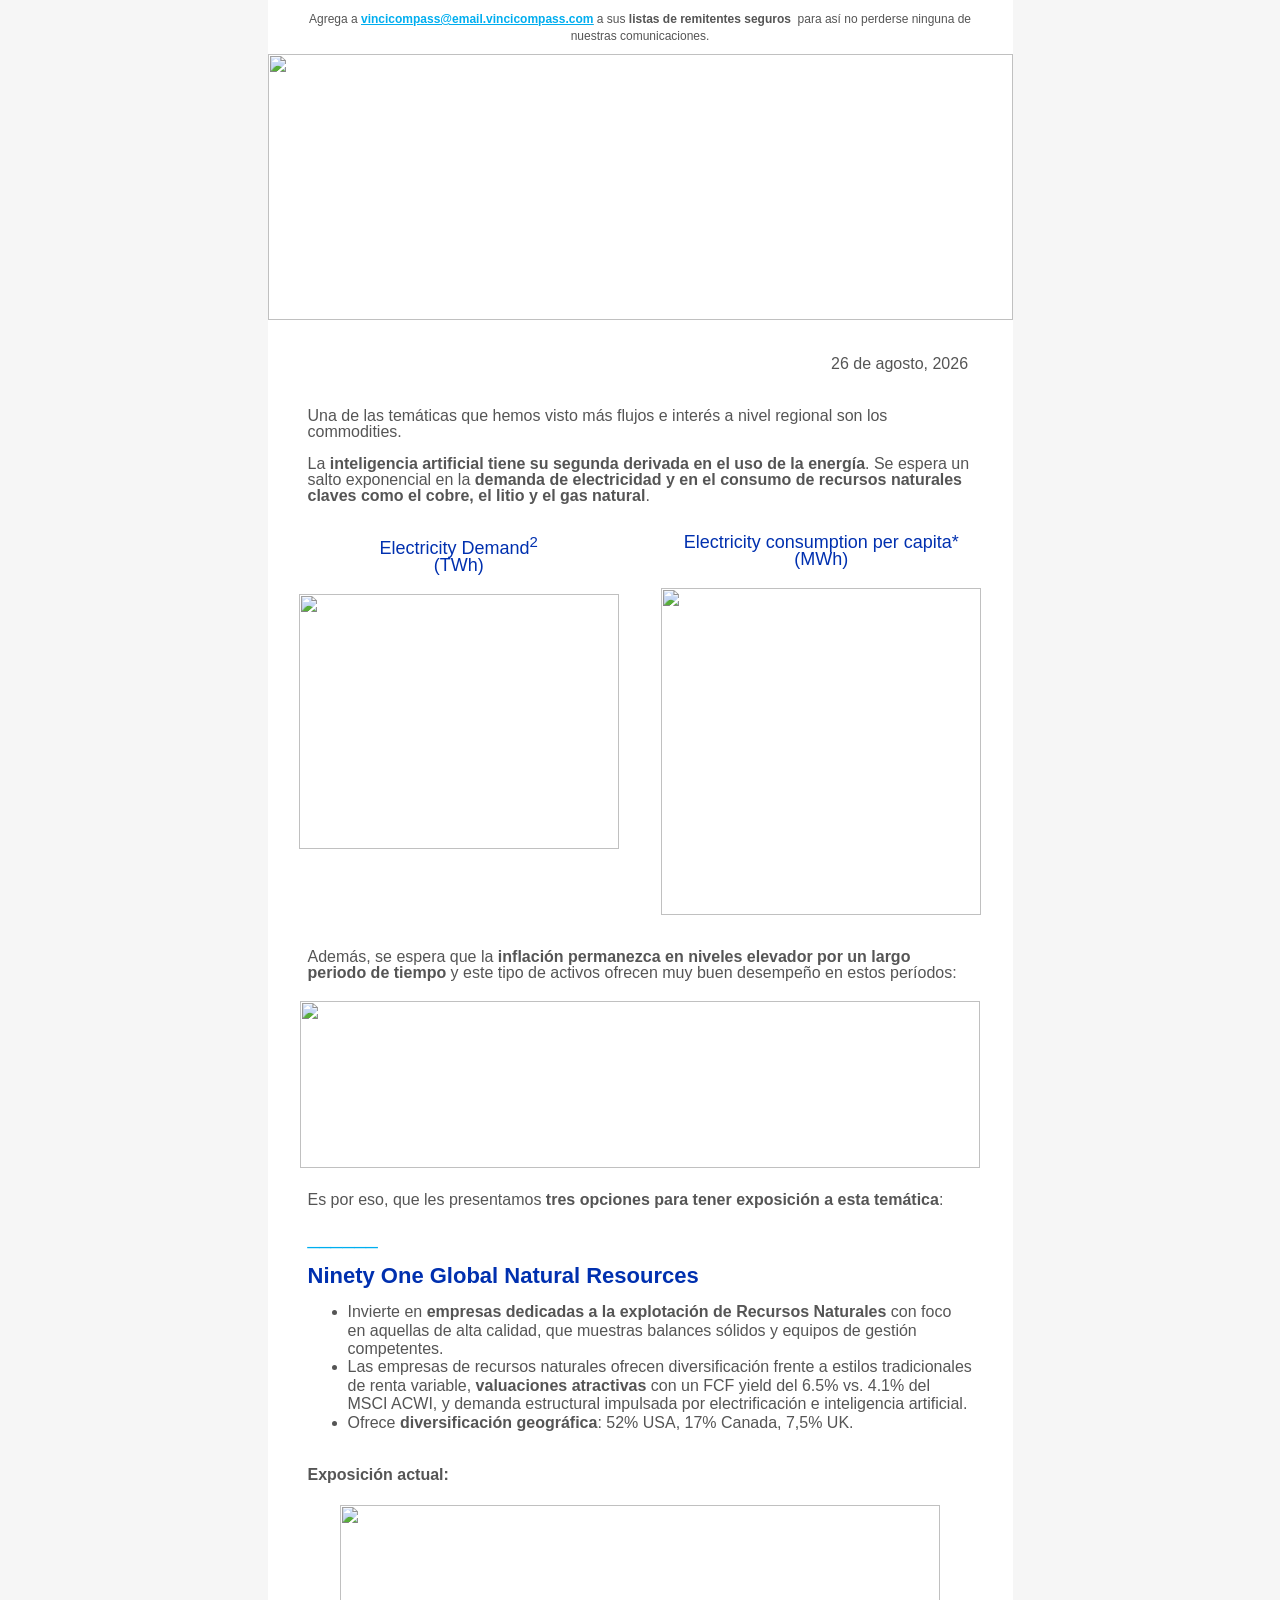
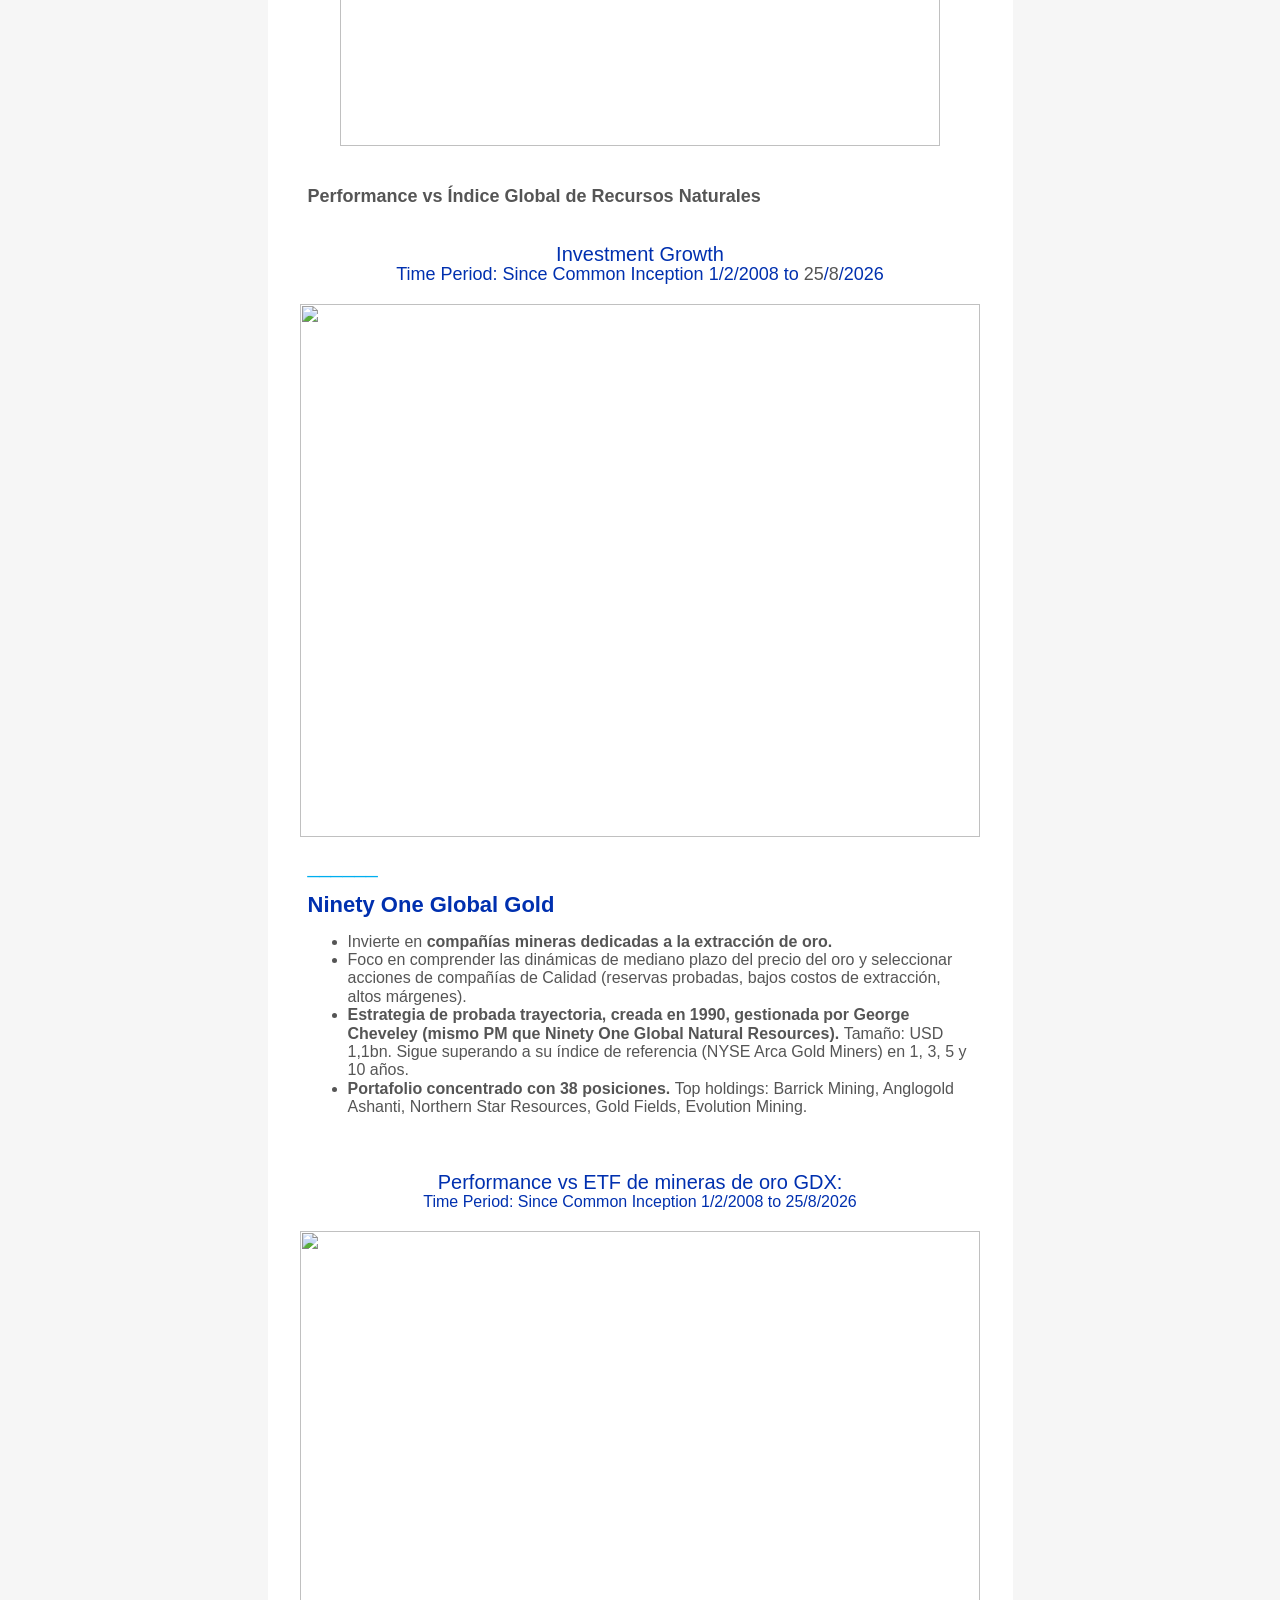
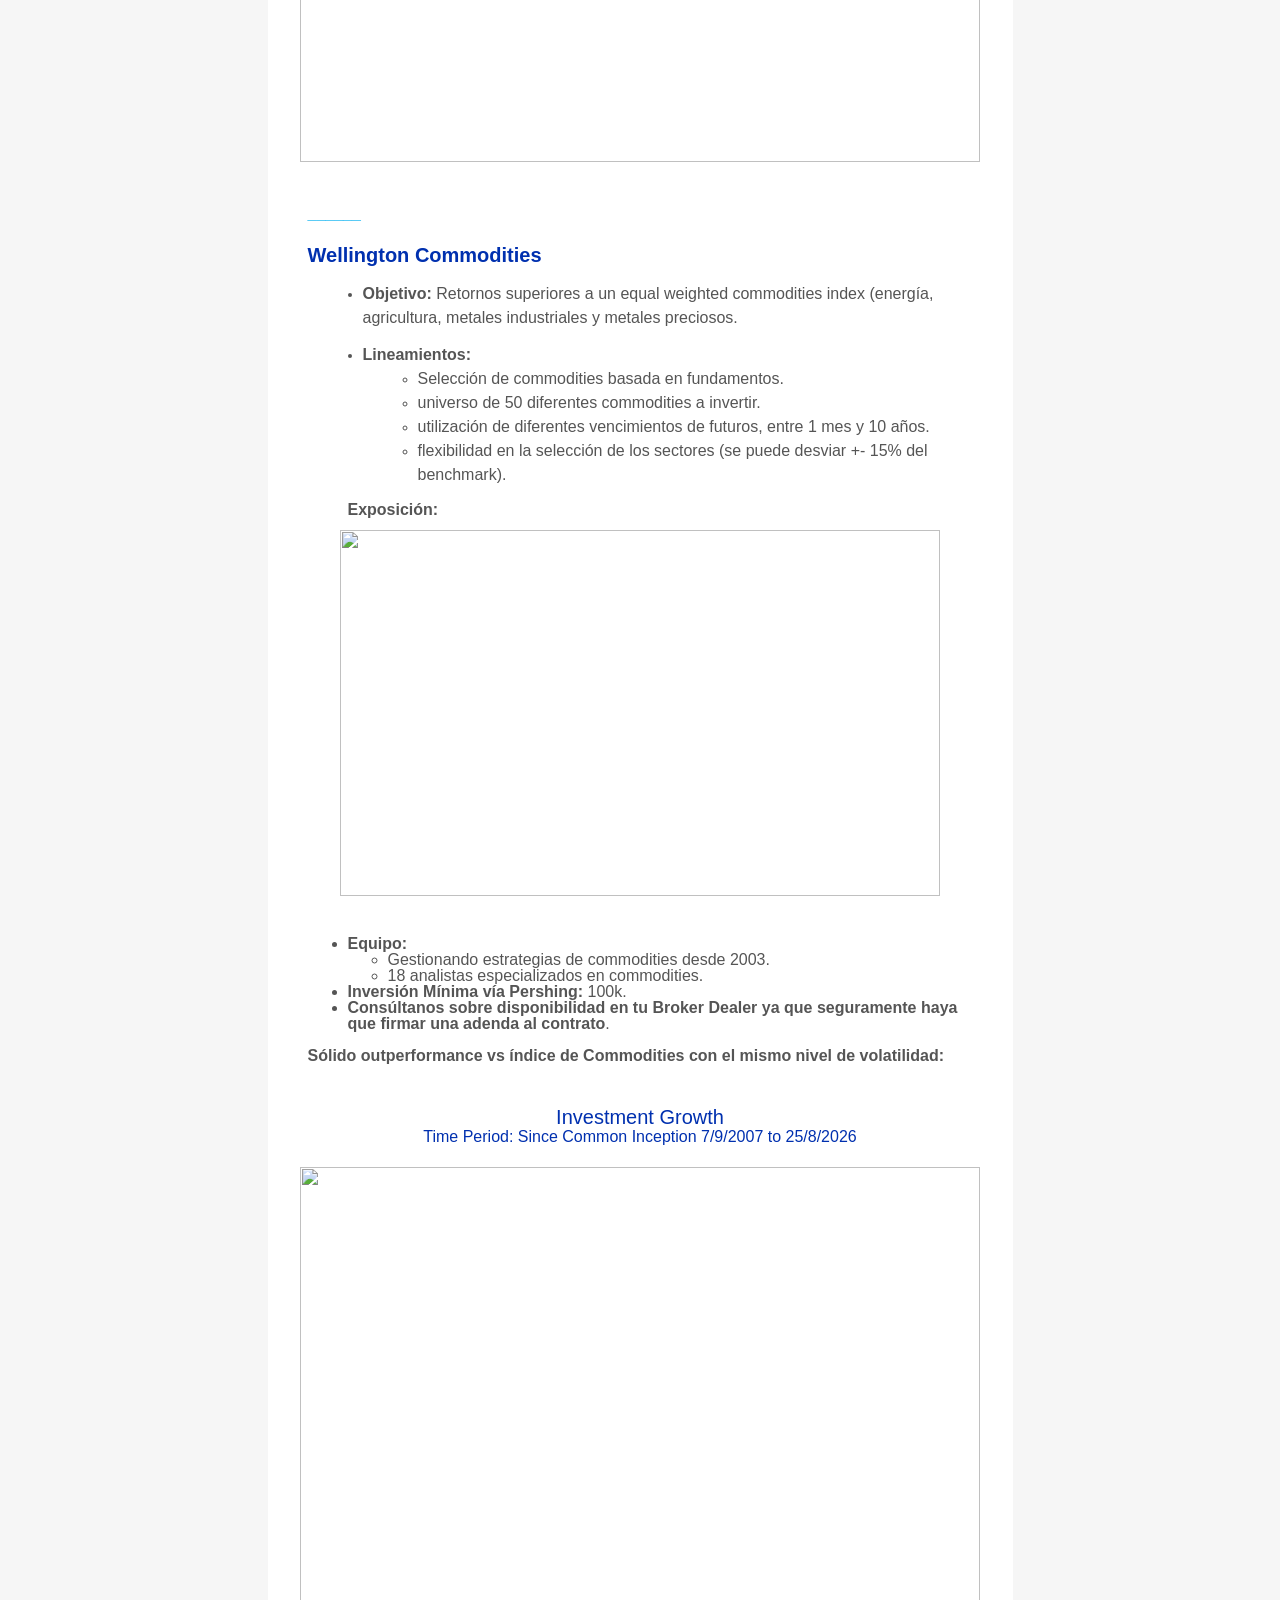
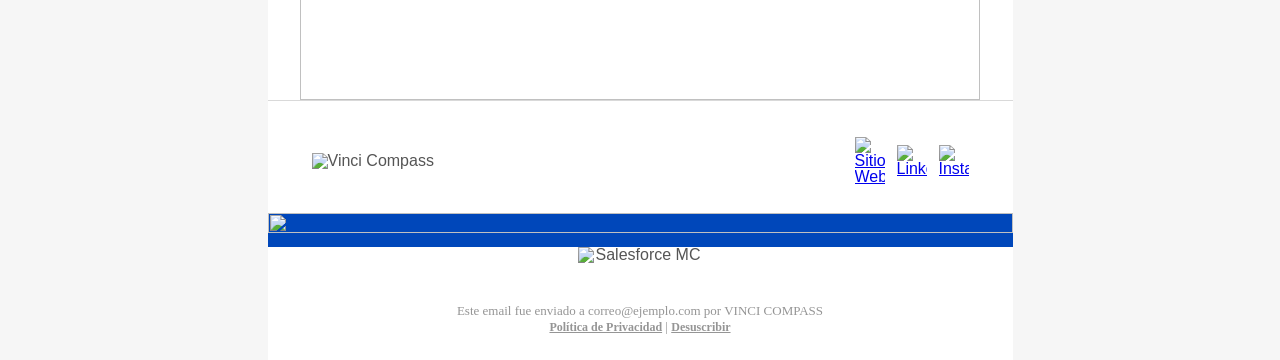
==== emails/exposicion-a-commodities.html @ d385e083 "Aplica el nuevo diseño de Laura (sitio completo con support.js, docs y emails)" ====
<!DOCTYPE html>
<html lang="es"><head> <meta name="viewport" content="width=device-width,initial-scale=1"> <meta http-equiv="Content-Type" content="text/html; charset=UTF-8"> <style>ReadMsgBody{width:100%}.ExternalClass{width:100%}.ExternalClass,.ExternalClass div,.ExternalClass font,.ExternalClass p,.ExternalClass span,.ExternalClass td{line-height:100%}body{-webkit-text-size-adjust:100%;-ms-text-size-adjust:100%;margin:0!important}p{margin:1em 0}table td{border-collapse:collapse}img{outline:0}a img{border:none}@-ms-viewport{width:device-width}@media only screen and (max-width:480px){
/* MOBILE GLOBAL STYLES - DO NOT CHANGE */
body, .tb_properties{font-family: Calibri, Candara, Segoe, "Segoe UI", Optima, Arial, sans-serif !important; font-size: 16px !important; color: #808080 !important; line-height: 1.5 !important; padding: 0px !important; }.buttonstyles{font-family: Arial, helvetica, sans-serif !important; font-size: 16px !important; color: #FFFFFF !important; padding: 10px !important; }h1{font-family: Arial !important; font-size: 22px !important; color: #202020 !important; line-height: 1 !important; }h2{font-family: Arial !important; font-size: 20px !important; color: #202020 !important; line-height: 1 !important; }h3{font-family: Arial !important; font-size: 18px !important; color: #202020 !important; line-height: 1 !important; }a:not(.buttonstyles){line-height: 1 !important; }.mobile-hidden{display: none
 !important; }.responsive-td {width: 100% !important; display: block !important; padding: 0 !important;}
/* END OF MOBILE GLOBAL STYLES - DO NOT CHANGE */
}</style> 
<style>@media only screen and (max-width:480px){.container{width:100%!important}.footer{width:auto!important;margin-left:0}.mobile-hidden{display:none!important}.logo{display:block!important;padding:0!important}img{max-width:100%!important;height:auto!important;max-height:auto!important}.header img{max-width:100%!important;height:auto!important;max-height:auto!important}.photo
 img{width:100%!important;max-width:100%!important;height:auto!important}.drop{display:block!important;width:100%!important;float:left;clear:both}.footerlogo{display:block!important;width:100%!important;padding-top:15px;float:left;clear:both}.nav4,.nav5,.nav6{display:none!important}.tableBlock{width:100%!important}.responsive-td{width:100%!important;display:block!important;padding:0!important}.fluid,.fluid-centered{width:100%!important;max-width:100%!important;height:auto!important;margin-left:auto!important;margin-right:auto!important}.fluid-centered{margin-left:auto!important;margin-right:auto!important}body{padding:0!important;font-size:16px!important;line-height:150%!important}h1{font-size:22px!important;line-height:normal!important}h2{font-size:20px!important;line-height:normal!import
ant}h3{font-size:18px!important;line-height:normal!important}.buttonstyles{font-family:arial,helvetica,sans-serif!important;font-size:16px!important;color:#fff!important;padding:10px!important}}@media only screen and (max-width:640px){.container{width:100%!important}.mobile-hidden{display:none!important}.logo{display:block!important;padding:0!important}.photo img{width:100%!important;height:auto!important}.nav5,.nav6{display:none!important}.fluid,.fluid-centered{width:100%!important;max-width:100%!important;height:auto!important;margin-left:auto!important;margin-right:auto!important}.fluid-centered{margin-left:auto!important;margin-right:auto!important}}</style> <!--[if mso]>       
<style type="text/css">           /* Begin Outlook Font Fix */               body, table, td {                  font-family : Calibri, Candara, Segoe, "Segoe UI", Optima, Arial, sans-serif;                  line-height : 100%;                  font-size : 16px;                  color : #555555;               }           /* End Outlook Font Fix */       </style>     <![endif]--> </head> <body bgcolor="#F6F6F6" text="#000000" style="-webkit-text-size-adjust:none;background-color : #F6F6F6; font-family : Calibri, Candara, Segoe, 'Segoe UI', Optima, Arial, sans-serif; line-height : 100%; font-size : 16px; color : #555555; padding : 0px; "><style type="text/css">
div.preheader 
{ display: none !important; } 
</style>
<div class="preheader" style="font-size: 1px; display: none !important;">Vinci Compass</div> <div style="font-size:0;line-height:0"></div> <table width="100%" border="0" cellpadding="0" cellspacing="0" align="center"> <tbody><tr> <td align="center" valign="top">  </td> </tr> <tr> <td align="center"> <table cellspacing="0" cellpadding="0" border="0" width="600" class="container" align="center"> <tbody><tr> <td> <table class="tb_properties border_style" style="background-color : #FFFFFF; border : 0px solid transparent;font-size : 16px; font-family : Calibri, Candara, Segoe, 'Segoe UI', Optima, Arial, sans-serif; line-height : 100%; color : #555555; " cellspacing="0" cellpadding="0" bgcolor="#FFFFFF" width="100%"> <tbody><tr> <td align="center" valign="top"> 
<table align="left" border="0" cellpadding="0" cellspacing="0" width="100%"> <tbody><tr> <td class="content_padding" style="padding : 0px; "> <table border="0" cellpadding="0" cellspacing="0" width="100%"> <tbody><tr> <td align="center" class="header" valign="top"> <table align="left" border="0" cellpadding="0" cellspacing="0" width="100%"> <tbody> <tr> <td align="left" valign="top"> <table cellspacing="0" cellpadding="0" style="width:100%"> <tbody> <tr> <td class="responsive-td" valign="top" style="width:100%"> <table cellpadding="0" cellspacing="0" width="100%" role="presentation" style="background-color: transparent; min-width: 100%; " class="stylingblock-content-wrapper"><tbody><tr><td style="padding: 10px 40px; " class="stylingblock-content-wrapper camarker-inner"><div style="text-align: center;">
	<span style="font-size:12px;"><span style="font-family:Calibri,Candara,Segoe,&quot;Segoe UI&quot;,Optima,Arial,sans-serif;"><span style="color:#555555;">Agrega a </span><u><strong><a alias="vincicompass@email.vincicompass.com" conversion="false" data-linkto="mailto:" href="mailto:contacto@ejemplo.com" style="color:#00aeef;text-decoration:underline;" title="vincicompass@email.vincicompass.com">vincicompass@email.vincicompass.com</a></strong></u><span style="color:#555555;"><strong>&nbsp;</strong>a&nbsp;sus <b>listas de remitentes seguros&nbsp;&nbsp;</b>para así&nbsp;no perderse ninguna de nuestras comunicaciones.</span></span></span></div></td></tr></tbody></table><table cellpadding="0" cellspacing="0" width="100%" role="presentation" style="min-width: 100%; " class="stylingblock-content-wrapper"><tbody><tr><td class="stylingblock-content-wrapper camarker-inner"><table width="100%" cellspacing="0" cellpadding="0" role="presentation"><tbody><tr>
<td align="center"><img data-assetid="391090" src="https://image.email.vincicompass.com/lib/fe941272716506797d/m/1/Banner+Investment+Strategy+-+VC+-+91+-+WELL-04.jpg" alt="" height="266" width="745" style="display: block; padding: 0px; text-align: center; height: 266px; width: 745px; border: 0px transparent;"></td></tr></tbody></table></td></tr></tbody></table><table cellpadding="0" cellspacing="0" width="100%" role="presentation" style="background-color: transparent; min-width: 100%; " class="stylingblock-content-wrapper"><tbody><tr><td style="padding: 20px 40px 0px; " class="stylingblock-content-wrapper camarker-inner"><p style="text-align: right;">
	26 de agosto, 2026&nbsp;</p></td></tr></tbody></table><table cellpadding="0" cellspacing="0" width="100%" role="presentation" style="background-color: transparent; min-width: 100%; " class="stylingblock-content-wrapper"><tbody><tr><td style="padding: 20px 40px; " class="stylingblock-content-wrapper camarker-inner"><div>
	Una de las temáticas que hemos visto más flujos e interés a nivel regional son los commodities.<br>
	<br>
	La <b>inteligencia artificial tiene su segunda derivada en el uso de la energía</b>. Se espera un salto exponencial en la<b> demanda de electricidad y en el consumo de recursos naturales claves como el cobre, el litio y el gas natural</b>.</div></td></tr></tbody></table><table cellpadding="0" cellspacing="0" width="100%" role="presentation" style="min-width: 100%; " class="stylingblock-content-wrapper"><tbody><tr><td style="padding: 10px; " class="stylingblock-content-wrapper camarker-inner"><table cellspacing="0" cellpadding="0" role="presentation" style="width: 100%;"><tbody><tr><td><table cellspacing="0" cellpadding="0" role="presentation" style="width: 100%;"><tbody><tr><td valign="top" class="responsive-td" style="width: 50%; padding-right: 0px;"><table cellpadding="0" cellspacing="0" width="100%" role="presentation" style="background-color: transparent; min-width: 100%; " class="stylingblock-content-wrapper"><tbody><tr>
<td style="padding: 0px 0px 20px; " class="stylingblock-content-wrapper camarker-inner"><div style="text-align: center;">
	<span style="color:#0030af;"><span style="font-size:18px;">Electricity Demand<sup>2</sup><br>
	(TWh)</span></span></div></td></tr></tbody></table><table cellpadding="0" cellspacing="0" width="100%" role="presentation" style="min-width: 100%; " class="stylingblock-content-wrapper"><tbody><tr><td class="stylingblock-content-wrapper camarker-inner"><table width="100%" cellspacing="0" cellpadding="0" role="presentation"><tbody><tr><td align="center"><img data-assetid="391120" src="https://image.email.vincicompass.com/lib/fe941272716506797d/m/1/nuevografico001.png" alt="" height="255" width="320" style="display: block; padding: 0px; text-align: center; border: 0px solid transparent; height: 255px; width: 320px;"></td></tr></tbody></table></td></tr></tbody></table></td><td valign="top" class="responsive-td" style="width: 50%; padding-left: 0px;"><table cellpadding="0" cellspacing="0" width="100%" role="presentation" style="background-color: transparent; min-width: 100%; " class="stylingblock-content-wrapper"><tbody><tr><td style="padding: 0px 0px 20px; " class="stylingblock-content-wrapper camarker-inner">
<div style="text-align: center;">
	<span style="color:#0030af;"><span style="font-size:18px;">Electricity consumption per capita*<br>
	(MWh)</span></span></div></td></tr></tbody></table><table cellpadding="0" cellspacing="0" width="100%" role="presentation" style="min-width: 100%; " class="stylingblock-content-wrapper"><tbody><tr><td class="stylingblock-content-wrapper camarker-inner"><table width="100%" cellspacing="0" cellpadding="0" role="presentation"><tbody><tr><td align="center"><img data-assetid="391121" src="https://image.email.vincicompass.com/lib/fe941272716506797d/m/1/nuevografico002.png" alt="" height="327" width="320" style="display: block; padding: 0px; text-align: center; border: 0px solid transparent; height: 327px; width: 320px;"></td></tr></tbody></table></td></tr></tbody></table></td></tr></tbody></table></td></tr></tbody></table></td></tr></tbody></table><table cellpadding="0" cellspacing="0" width="100%" role="presentation" style="background-color: transparent; min-width: 100%; " class="stylingblock-content-wrapper"><tbody><tr><td style="padding: 24px 40px 20px; " class="stylingblock-content-wrapper camarker-inner"><div>
	<span style="font-family:Calibri,Candara,Segoe,&quot;Segoe UI&quot;,Optima,Arial,sans-serif;"><span style="font-size:16px;">Además, se espera que la&nbsp;<b>inflación permanezca en niveles elevador por un largo periodo de tiempo</b>&nbsp;y este tipo de activos ofrecen muy buen desempeño en estos períodos:</span></span></div></td></tr></tbody></table><table cellpadding="0" cellspacing="0" width="100%" role="presentation" style="min-width: 100%; " class="stylingblock-content-wrapper"><tbody><tr><td class="stylingblock-content-wrapper camarker-inner"><table width="100%" cellspacing="0" cellpadding="0" role="presentation"><tbody><tr><td align="center"><img data-assetid="391122" src="https://image.email.vincicompass.com/lib/fe941272716506797d/m/1/grafico007.png" alt="" height="167" width="680" style="display: block; padding: 0px; text-align: center; border: 0px solid transparent; height: 167px; width: 680px;"></td></tr></tbody></table></td></tr></tbody></table>
<table cellpadding="0" cellspacing="0" width="100%" role="presentation" style="background-color: transparent; min-width: 100%; " class="stylingblock-content-wrapper"><tbody><tr><td style="padding: 24px 40px 0px; " class="stylingblock-content-wrapper camarker-inner"><div>
	Es por eso, que les presentamos<b> tres opciones para tener exposición a esta temática</b>:</div></td></tr></tbody></table><table cellpadding="0" cellspacing="0" width="100%" role="presentation" style="background-color: transparent; min-width: 100%; " class="stylingblock-content-wrapper"><tbody><tr><td style="padding: 20px 40px; " class="stylingblock-content-wrapper camarker-inner"><div style="line-height: 115%;">
	<span style="color:#00aeef;"><span style="font-size:21px;"><span style="font-family:Calibri,Candara,Segoe,&quot;Segoe UI&quot;,Optima,Arial,sans-serif;">______</span></span></span><br>
	<br>
	<b><span style="font-size:22px;"><span style="color:#0030af;"><span style="font-family:Calibri,Candara,Segoe,&quot;Segoe UI&quot;,Optima,Arial,sans-serif;">Ninety One Global Natural Resources</span>&nbsp;</span></span></b></div><ul>
	<li style="line-height: 115%;">
		Invierte en <b>empresas dedicadas a la explotación de Recursos Naturales</b> con foco en aquellas de alta calidad, que muestras balances sólidos y equipos de gestión competentes.</li><li style="line-height: 115%;">
		Las empresas de recursos naturales ofrecen diversificación frente a estilos tradicionales de renta variable, <b>valuaciones atractivas</b> con un FCF yield del 6.5% vs. 4.1% del MSCI ACWI, y demanda estructural impulsada por electrificación e inteligencia artificial.</li><li style="line-height: 115%;">
		Ofrece <b>diversificación geográfica</b>: 52% USA, 17% Canada, 7,5% UK.</li></ul><div style="line-height: 115%;">
	<br>
	<b>Exposición actual:</b></div></td></tr></tbody></table><table cellpadding="0" cellspacing="0" width="100%" role="presentation" style="background-color: transparent; min-width: 100%; " class="stylingblock-content-wrapper"><tbody><tr><td style="padding: 0px 0px 10px; " class="stylingblock-content-wrapper camarker-inner"><table width="100%" cellspacing="0" cellpadding="0" role="presentation"><tbody><tr><td align="center"><img data-assetid="391123" src="https://image.email.vincicompass.com/lib/fe941272716506797d/m/1/graficonuevo003.png" alt="" height="241" width="600" style="display: block; padding: 0px; text-align: center; height: 241px; width: 600px; border: 0px transparent;"></td></tr></tbody></table></td></tr></tbody></table><table cellpadding="0" cellspacing="0" width="100%" role="presentation" style="background-color: transparent; min-width: 100%; " class="stylingblock-content-wrapper"><tbody><tr><td style="padding: 32px 40px 20px; " class="stylingblock-content-wrapper camarker-inner">
<span style="font-size:18px;"><b>Performance vs Índice Global de Recursos Naturales</b></span></td></tr></tbody></table><table cellpadding="0" cellspacing="0" width="100%" role="presentation" style="background-color: transparent; min-width: 100%; " class="stylingblock-content-wrapper"><tbody><tr><td style="padding: 20px 40px; " class="stylingblock-content-wrapper camarker-inner"><div style="line-height: 115%; text-align: center;">
	<span style="font-size:20px;"><span style="color:#0030af;"><span style="font-family:Calibri,Candara,Segoe,&quot;Segoe UI&quot;,Optima,Arial,sans-serif;">Investment Growth</span></span></span><br>
	<span style="font-size:18px;"><span style="color:#0030af;"><span style="font-family:Calibri,Candara,Segoe,&quot;Segoe UI&quot;,Optima,Arial,sans-serif;">Time Period: Since Common Inception 1/2/2008 to </span></span><span style="font-family:Calibri,Candara,Segoe,&quot;Segoe UI&quot;,Optima,Arial,sans-serif;">25</span><span style="color:#0030af;"><span style="font-family:Calibri,Candara,Segoe,&quot;Segoe UI&quot;,Optima,Arial,sans-serif;">/</span></span><span style="font-family:Calibri,Candara,Segoe,&quot;Segoe UI&quot;,Optima,Arial,sans-serif;">8</span><span style="color:#0030af;"><span style="font-family:Calibri,Candara,Segoe,&quot;Segoe UI&quot;,Optima,Arial,sans-serif;">/2026</span></span></span></div></td></tr></tbody></table><table cellpadding="0" cellspacing="0" width="100%" role="presentation" style="min-width: 100%; " class="stylingblock-content-wrapper"><tbody><tr><td class="stylingblock-content-wrapper camarker-inner">
<table width="100%" cellspacing="0" cellpadding="0" role="presentation"><tbody><tr><td align="center"><img data-assetid="391074" src="https://image.email.vincicompass.com/lib/fe941272716506797d/m/1/grafico002.png" alt="" height="533" width="680" style="display: block; padding: 0px; text-align: center; height: 533px; width: 680px; border: 0px transparent;"></td></tr></tbody></table></td></tr></tbody></table><table cellpadding="0" cellspacing="0" width="100%" role="presentation" style="background-color: transparent; min-width: 100%; " class="stylingblock-content-wrapper"><tbody><tr><td style="padding: 20px 40px; " class="stylingblock-content-wrapper camarker-inner"><div style="line-height: 115%;">
	<span style="color:#00aeef;"><span style="font-size:21px;"><span style="font-family:Calibri,Candara,Segoe,&quot;Segoe UI&quot;,Optima,Arial,sans-serif;">______</span></span></span><br>
	<br>
	<b><span style="font-size:22px;"><span style="color:#0030af;"><span style="font-family:Calibri,Candara,Segoe,&quot;Segoe UI&quot;,Optima,Arial,sans-serif;">Ninety One Global Gold</span></span></span></b></div><ul>
	<li style="line-height: 115%;">
		Invierte en <b>compañías mineras dedicadas a la extracción de oro.</b></li><li style="line-height: 115%;">
		Foco en comprender las dinámicas de mediano plazo del precio del oro y seleccionar acciones de compañías de Calidad (reservas probadas, bajos costos de extracción, altos márgenes).</li><li style="line-height: 115%;">
		<b>Estrategia de probada trayectoria, creada en 1990, gestionada por George Cheveley (mismo PM que Ninety One Global Natural Resources). </b>Tamaño: USD 1,1bn. Sigue superando a su índice de referencia (NYSE Arca Gold Miners) en 1, 3, 5 y 10 años.</li><li style="line-height: 115%;">
		<b>Portafolio concentrado con 38 posiciones. </b>Top holdings: Barrick Mining, Anglogold Ashanti, Northern Star Resources, Gold Fields, Evolution Mining.</li></ul></td></tr></tbody></table><table cellpadding="0" cellspacing="0" width="100%" role="presentation" style="background-color: transparent; min-width: 100%; " class="stylingblock-content-wrapper"><tbody><tr><td style="padding: 20px 40px; " class="stylingblock-content-wrapper camarker-inner"><div style="line-height: 115%; text-align: center;">
	<span style="font-size:20px;"><span style="color:#0030af;"><span style="font-family:Calibri,Candara,Segoe,&quot;Segoe UI&quot;,Optima,Arial,sans-serif;">Performance vs ETF de mineras de oro GDX:</span></span></span><br>
	<span style="font-size:16px;"><span style="color:#0030af;"><span style="font-family:Calibri,Candara,Segoe,&quot;Segoe UI&quot;,Optima,Arial,sans-serif;">Time Period: Since Common Inception 1/2/2008 to </span></span><span style="color:#0030af;"><span style="font-family:Calibri,Candara,Segoe,&quot;Segoe UI&quot;,Optima,Arial,sans-serif;">25/8/2026</span></span></span></div></td></tr></tbody></table><table cellpadding="0" cellspacing="0" width="100%" role="presentation" style="min-width: 100%; " class="stylingblock-content-wrapper"><tbody><tr><td class="stylingblock-content-wrapper camarker-inner"><table width="100%" cellspacing="0" cellpadding="0" role="presentation"><tbody><tr><td align="center"><img data-assetid="391076" src="https://image.email.vincicompass.com/lib/fe941272716506797d/m/1/grafico004.png" alt="" height="531" width="680" style="display: block; padding: 0px; text-align: center; height: 531px; width: 680px; border: 0px transparent;"></td></tr></tbody></table></td></tr></tbody></table>
<table cellpadding="0" cellspacing="0" width="100%" role="presentation" style="background-color: transparent; min-width: 100%; " class="stylingblock-content-wrapper"><tbody><tr><td style="padding: 40px 40px 10px; " class="stylingblock-content-wrapper camarker-inner"><div>
	<span style="font-size:small"><span style="color:#222222"><span style="font-family:Arial, Helvetica, sans-serif"><span style="font-style:normal"><span style="font-variant-ligatures:normal"><span style="font-weight:400"><span style="white-space:normal"><span style="background-color:#ffffff"><span style="text-decoration-thickness:initial"><span style="text-decoration-style:initial"><span style="text-decoration-color:initial"><span style="line-height:19.5px"><b><span style="font-size:12pt"><span style="line-height:24px"><span style="font-family:Arial, sans-serif"><span style="color:#00aeef">______</span></span></span></span></b></span></span></span></span></span></span></span></span></span></span></span><br>
	<br>
	<span style="color:#0030af;"><span style="font-family:Arial, Helvetica, sans-serif"><span style="font-style:normal"><span style="font-variant-ligatures:normal"><span style="font-weight:400"><span style="white-space:normal"><span style="background-color:#ffffff"><span style="text-decoration-thickness:initial"><span style="text-decoration-style:initial"><span style="text-decoration-color:initial"><span style="line-height:19.5px"><b><span style="font-size:12pt"><span style="line-height:24px"><span style="font-family:Arial, sans-serif"><span style="font-size:20px;">Wellington Commodities&nbsp;</span></span></span></span></b><span style="font-size:20px;"><span style="line-height:24px"><span style="font-family:Arial, sans-serif">&nbsp;</span></span></span></span></span></span></span></span>
</span></span></span></span></span></span></span></div><ul style="color:#222222; font-family:Arial, Helvetica, sans-serif; font-size:small; font-style:normal; font-variant-ligatures:normal; font-weight:400; text-align:start; white-space:normal; background-color:#ffffff; text-decoration-thickness:initial; text-decoration-style:initial; text-decoration-color:initial" type="disc">
	<li style="color: rgb(85, 85, 85); line-height: 19.5px; margin-left: 15px;">
		<span style="font-size:16px;"><span style="font-family:Calibri,Candara,Segoe,&quot;Segoe UI&quot;,Optima,Arial,sans-serif;"><b><span style="line-height:24px">Objetivo:&nbsp;</span></b><span style="line-height:24px">Retornos superiores a un equal weighted commodities index (energía, agricultura, metales industriales </span></span><span style="font-family:Calibri,Candara,Segoe,&quot;Segoe UI&quot;,Optima,Arial,sans-serif;"><span style="line-height:24px">y metales preciosos.</span></span></span></li></ul><div style="color: rgb(85, 85, 85); line-height: 19.5px; margin-left: 15px;">
</div><ul style="color:#222222; font-family:Arial, Helvetica, sans-serif; font-size:small; font-style:normal; font-variant-ligatures:normal; font-weight:400; text-align:start; white-space:normal; background-color:#ffffff; text-decoration-thickness:initial; text-decoration-style:initial; text-decoration-color:initial" type="disc">
	<li style="color: rgb(85, 85, 85); line-height: 19.5px; margin-left: 15px;">
		<span style="font-size:16px;"><span style="font-family:Calibri,Candara,Segoe,&quot;Segoe UI&quot;,Optima,Arial,sans-serif;"><b><span style="line-height:24px">Lineamientos:</span></b></span></span><ul type="circle">
			<li style="color: rgb(85, 85, 85); line-height: 19.5px; margin-left: 15px;">
				<span style="font-size:16px;"><span style="font-family:Calibri,Candara,Segoe,&quot;Segoe UI&quot;,Optima,Arial,sans-serif;"><span style="line-height:24px">Selección de commodities basada en fundamentos.</span></span></span></li><li style="color: rgb(85, 85, 85); line-height: 19.5px; margin-left: 15px;">
				<span style="font-size:16px;"><span style="font-family:Calibri,Candara,Segoe,&quot;Segoe UI&quot;,Optima,Arial,sans-serif;"><span style="line-height:24px">universo de 50 diferentes commodities a invertir.</span></span></span></li><li style="color: rgb(85, 85, 85); line-height: 19.5px; margin-left: 15px;">
				<span style="font-size:16px;"><span style="font-family:Calibri,Candara,Segoe,&quot;Segoe UI&quot;,Optima,Arial,sans-serif;"><span style="line-height:24px">utilización de diferentes vencimientos de futuros, entre 1 mes y 10 años.</span></span></span></li><li style="color: rgb(85, 85, 85); line-height: 19.5px; margin-left: 15px;">
				<span style="font-size:16px;"><span style="font-family:Calibri,Candara,Segoe,&quot;Segoe UI&quot;,Optima,Arial,sans-serif;"><span style="line-height:24px">flexibilidad en la selección de los sectores (se puede desviar +- 15% del benchmark).</span></span></span></li></ul></li></ul><div style="color: rgb(85, 85, 85); line-height: 19.5px; margin-left: 40px;">
	<span style="font-size:16px;"><b>Exposición:</b></span></div></td></tr></tbody></table><table cellpadding="0" cellspacing="0" width="100%" role="presentation" style="min-width: 100%; " class="stylingblock-content-wrapper"><tbody><tr><td class="stylingblock-content-wrapper camarker-inner"><table width="100%" cellspacing="0" cellpadding="0" role="presentation"><tbody><tr><td align="center"><img data-assetid="391125" src="https://image.email.vincicompass.com/lib/fe941272716506797d/m/1/nuevografico008.png" alt="" height="366" width="600" style="display: block; padding: 0px; text-align: center; height: 366px; width: 600px; border: 0px transparent;"></td></tr></tbody></table></td></tr></tbody></table><table cellpadding="0" cellspacing="0" width="100%" role="presentation" style="background-color: transparent; min-width: 100%; " class="stylingblock-content-wrapper"><tbody><tr><td style="padding: 24px 40px; " class="stylingblock-content-wrapper camarker-inner"><ul>
	<li>
		<span style="font-size:16px;"><b>Equipo:</b></span><ul>
			<li>
				Gestionando estrategias de commodities desde 2003.</li><li>
				<span style="font-size:16px;">18 analistas especializados en commodities.</span></li></ul></li><li>
		<span style="font-size:16px;"><b>Inversión Mínima vía Pershing:</b> 100k.</span></li><li>
		<span style="font-size:16px;"><b>Consúltanos sobre disponibilidad en tu Broker Dealer ya que seguramente haya que firmar una adenda al contrato</b>.</span></li></ul><div>
	<span style="font-size:16px;"><b>Sólido outperformance vs índice de Commodities con el mismo nivel de volatilidad:</b></span></div></td></tr></tbody></table><table cellpadding="0" cellspacing="0" width="100%" role="presentation" style="background-color: transparent; min-width: 100%; " class="stylingblock-content-wrapper"><tbody><tr><td style="padding: 20px 40px; " class="stylingblock-content-wrapper camarker-inner"><div style="line-height: 115%; text-align: center;">
	<span style="font-size:20px;"><span style="color:#0030af;"><span style="font-family:Calibri,Candara,Segoe,&quot;Segoe UI&quot;,Optima,Arial,sans-serif;">Investment Growth</span></span></span><br>
	<span style="font-size:16px;"><span style="color:#0030af;"><span style="font-family:Calibri,Candara,Segoe,&quot;Segoe UI&quot;,Optima,Arial,sans-serif;">Time Period: Since Common Inception 7/9/2007 to 25/8/2026</span></span></span></div></td></tr></tbody></table><table cellpadding="0" cellspacing="0" width="100%" role="presentation" style="min-width: 100%; " class="stylingblock-content-wrapper"><tbody><tr><td class="stylingblock-content-wrapper camarker-inner"><table width="100%" cellspacing="0" cellpadding="0" role="presentation"><tbody><tr><td align="center"><img data-assetid="391079" src="https://image.email.vincicompass.com/lib/fe941272716506797d/m/1/grafico003.png" alt="" height="533" width="680" style="display: block; padding: 0px; text-align: center; height: 533px; width: 680px; border: 0px;"></td></tr></tbody></table></td></tr></tbody></table>
<style type="text/css">
body, table, td, a {
  -webkit-text-size-adjust:100%;
  -ms-text-size-adjust:100%;
}
table, td {
  mso-table-lspace:0pt;
  mso-table-rspace:0pt;
}
img {
  -ms-interpolation-mode:bicubic;
  border:0;
  outline:none;
  text-decoration:none;
}
@media only screen and (max-width:599px) {
  .mobile-disclaimer {
    font-size:12px !important;
    line-height:23px !important;
  }
}
</style>
<table width="100%" border="0" cellspacing="0" cellpadding="0" role="presentation" bgcolor="#FFFFFF" style="background-color:#FFFFFF;">
  <tbody><tr>
    <td align="center" bgcolor="#FFFFFF" style="background-color:#FFFFFF;">
      <!--[if mso]>       <table align="center" role="presentation" width="745" style="width:745px;">       <tr>       <td>       <![endif]-->
      <table class="footer-wrapper" width="100%" border="0" cellspacing="0" cellpadding="0" role="presentation" bgcolor="#FFFFFF" align="center" style="width:100%; max-width:745px; background-color:#FFFFFF; margin:0 auto;">
        <tbody><tr>
          <td class="full-width-line" width="100%" height="1" bgcolor="#D9D9D9" style="width:100%; height:1px; line-height:1px; font-size:0; background-color:#D9D9D9;">
            &nbsp;
          </td>
        </tr>
        <tr>
          <td class="mobile-padding" bgcolor="#FFFFFF" style="padding:36px 44px 28px 44px; background-color:#FFFFFF;">
            <table width="100%" border="0" cellspacing="0" cellpadding="0" role="presentation">
              <tbody><tr>
                <td class="footer-logo-cell" width="50%" align="left" valign="middle" style="width:50%;">
                  <img class="footer-logo" src="https://image.email.vincicompass.com/lib/fe941272716506797d/m/1/2024+LOGOTIPO+VINCI+COMPASS+-+PRINCIPAL.png" alt="Vinci Compass" width="136" style="display:block; width:100%; max-width:136px; height:auto; border:0;">
                </td>
                <td class="footer-social-cell" width="50%" align="right" valign="middle" style="width:50%;">
                  <table class="footer-icons" border="0" cellspacing="0" cellpadding="0" role="presentation" align="right">
                    <tbody><tr>
                      <td width="30" style="width:30px;">
                        <a href="#" target="_blank">
                          <img src="https://image.email.vincicompass.com/lib/fe941272716506797d/m/1/ICONOS+VINCI+COMPASS-03.png" alt="Sitio Web" width="30" style="display:block; width:30px; max-width:30px; height:auto; border:0;">
                        </a>
                      </td>
                      <td width="12" style="width:12px; min-width:12px; font-size:0; line-height:0;">&nbsp;</td>
                      <td width="30" style="width:30px;">
                        <a href="#" target="_blank">
                          <img src="https://image.email.vincicompass.com/lib/fe941272716506797d/m/1/ICONOS+VINCI+COMPASS-04.png" alt="LinkedIn" width="30" style="display:block; width:30px; max-width:30px; height:auto; border:0;">
                        </a>
                      </td>
                      <td width="12" style="width:12px; min-width:12px; font-size:0; line-height:0;">&nbsp;</td>
                      <td width="30" style="width:30px;">
                        <a href="#" target="_blank">
                          <img src="https://image.email.vincicompass.com/lib/fe941272716506797d/m/1/ICONOS+VINCI+COMPASS-05.png" alt="Instagram" width="30" style="display:block; width:30px; max-width:30px; height:auto; border:0;">
                        </a>
                      </td>
                    </tr>
                  </tbody></table>
                </td>
              </tr>
            </tbody></table>
          </td>
        </tr>
        
        <tr>
          <td align="center" bgcolor="#0047BA" style="padding:0; margin:0; font-size:0; line-height:0; background-color:#0047BA;">
            <table class="blue-strip-table" width="100%" border="0" cellspacing="0" cellpadding="0" role="presentation" bgcolor="#0047BA" style="width:100%; max-width:745px; background-color:#0047BA; margin:0 auto;">
              <tbody><tr>
                <td width="100%" align="center" valign="top" bgcolor="#0047BA" style="width:100%; background-color:#0047BA; padding:0; margin:0; font-size:0; line-height:0;">
                  <img class="blue-strip-img" src="https://image.email.vincicompass.com/lib/fe941272716506797d/m/1/745x34.png" alt="" width="745" height="34" style="display:block; width:100%; max-width:745px; height:auto; border:0; padding:0; margin:0; outline:none; text-decoration:none;">
                </td>
              </tr>
            </tbody></table>
          </td>
        </tr>
      </tbody></table>
      <!--[if mso]>       </td>       </tr>       </table>       <![endif]-->
    </td>
  </tr>
</tbody></table><table cellpadding="0" cellspacing="0" width="100%" role="presentation" style="min-width: 100%; " class="stylingblock-content-wrapper"><tbody><tr><td class="stylingblock-content-wrapper camarker-inner">
<table width="100%" cellspacing="0" cellpadding="0" border="0" style="background:#fff;">
    <!-- SALESFORCE MARKETING CLOUD IMAGE -->
    <tbody><tr>
        <td bgcolor="#FFFFFF">
        <table cellpadding="0" cellspacing="0" border="0" width="100%" align="center">
            <tbody><tr>
                <td align="center">
                <table class="container" cellpadding="0" cellspacing="0" border="0" width="550">
                    <tbody><tr>
                        <td align="center"><img border="0" style="display:block" src="http://www.exacttarget.com/images/Powered_By_1206.jpg" alt="Salesforce MC" name="Salesforce MC" width="124" height="56"></td>
                    </tr>
                </tbody></table>
                </td>
            </tr>
        </tbody></table>
        </td>
    </tr>    
    <!-- FOOTER CONTENT -->
    <tr>
        <td align="center" style="font-family: Calibri; font-size: 13px; color: #959595; padding:0px 0px 25px 0px;">
            Este email fue enviado a correo@ejemplo.com por 
            <span>VINCI COMPASS<br>
              <a href="#" target="_blank" style=" font-size:12px; color: #959595; text-decoration: none; font-weight:bold;text-decoration: underline;">Política de Privacidad</a> | <a href="#" target="_blank" style="font-size:12px; color: #959595; text-decoration: none; font-weight:bold;text-decoration: underline;">Desuscribir</a>
            </span>
          </td>
    </tr> 
</tbody></table>
</td></tr></tbody></table>  </td> </tr> </tbody> </table> </td> </tr> </tbody> </table> </td> </tr> </tbody></table> </td> </tr> </tbody></table> </td> </tr> </tbody></table> </td> </tr> </tbody></table> </td> </tr> <tr> <td valign="top">  </td> </tr> </tbody></table>  
</body></html>
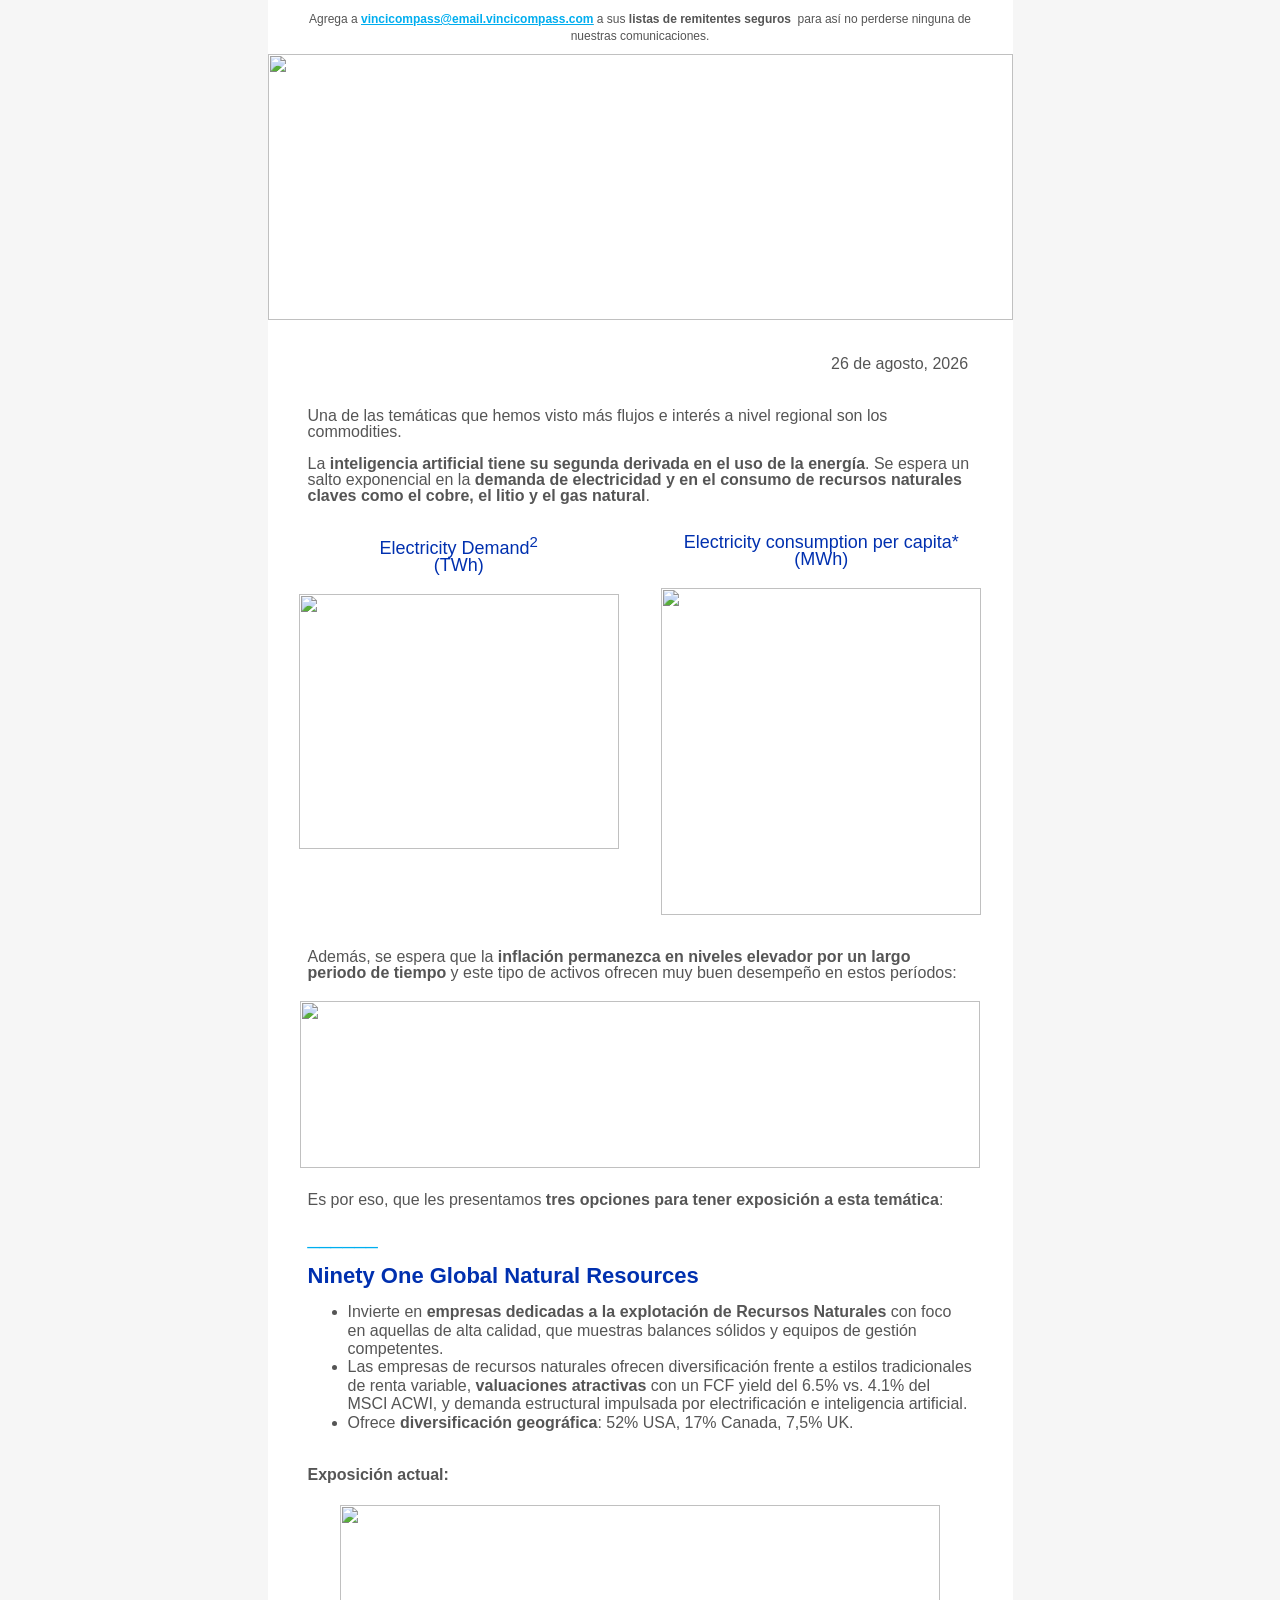
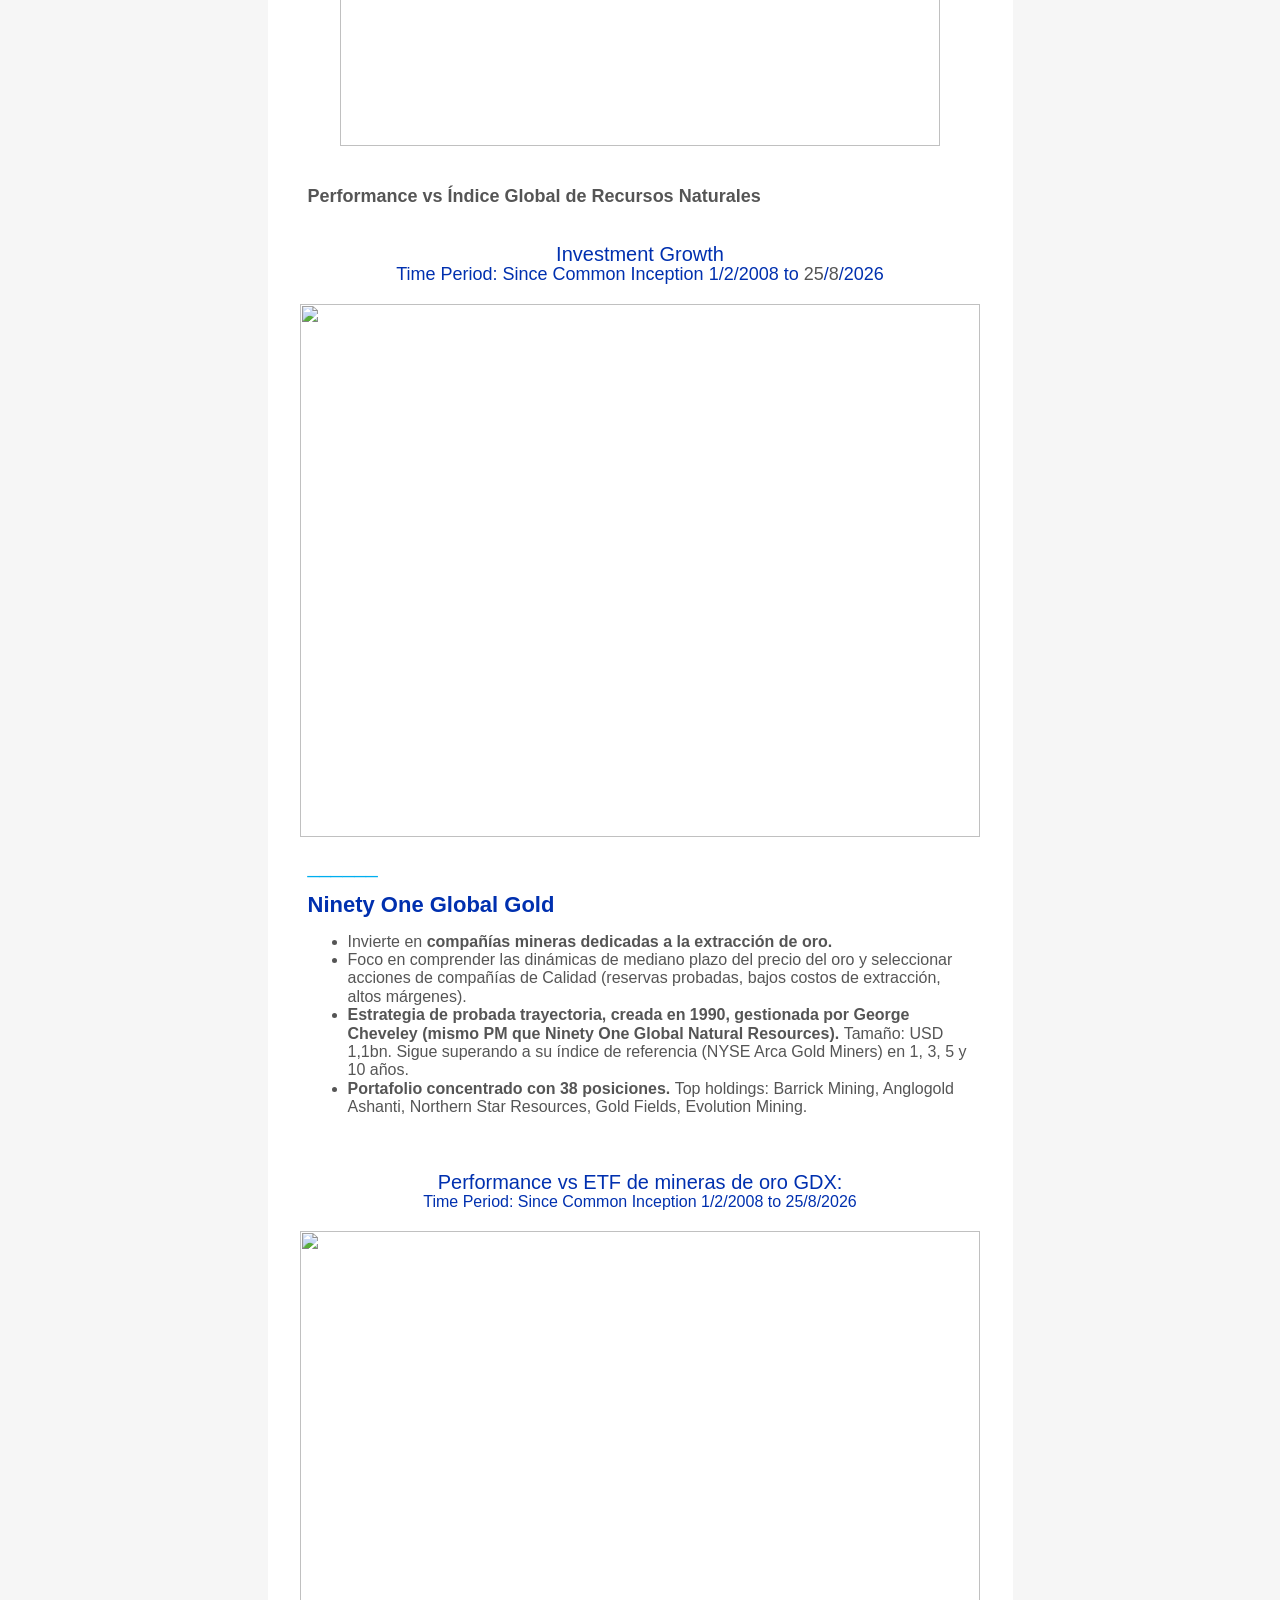
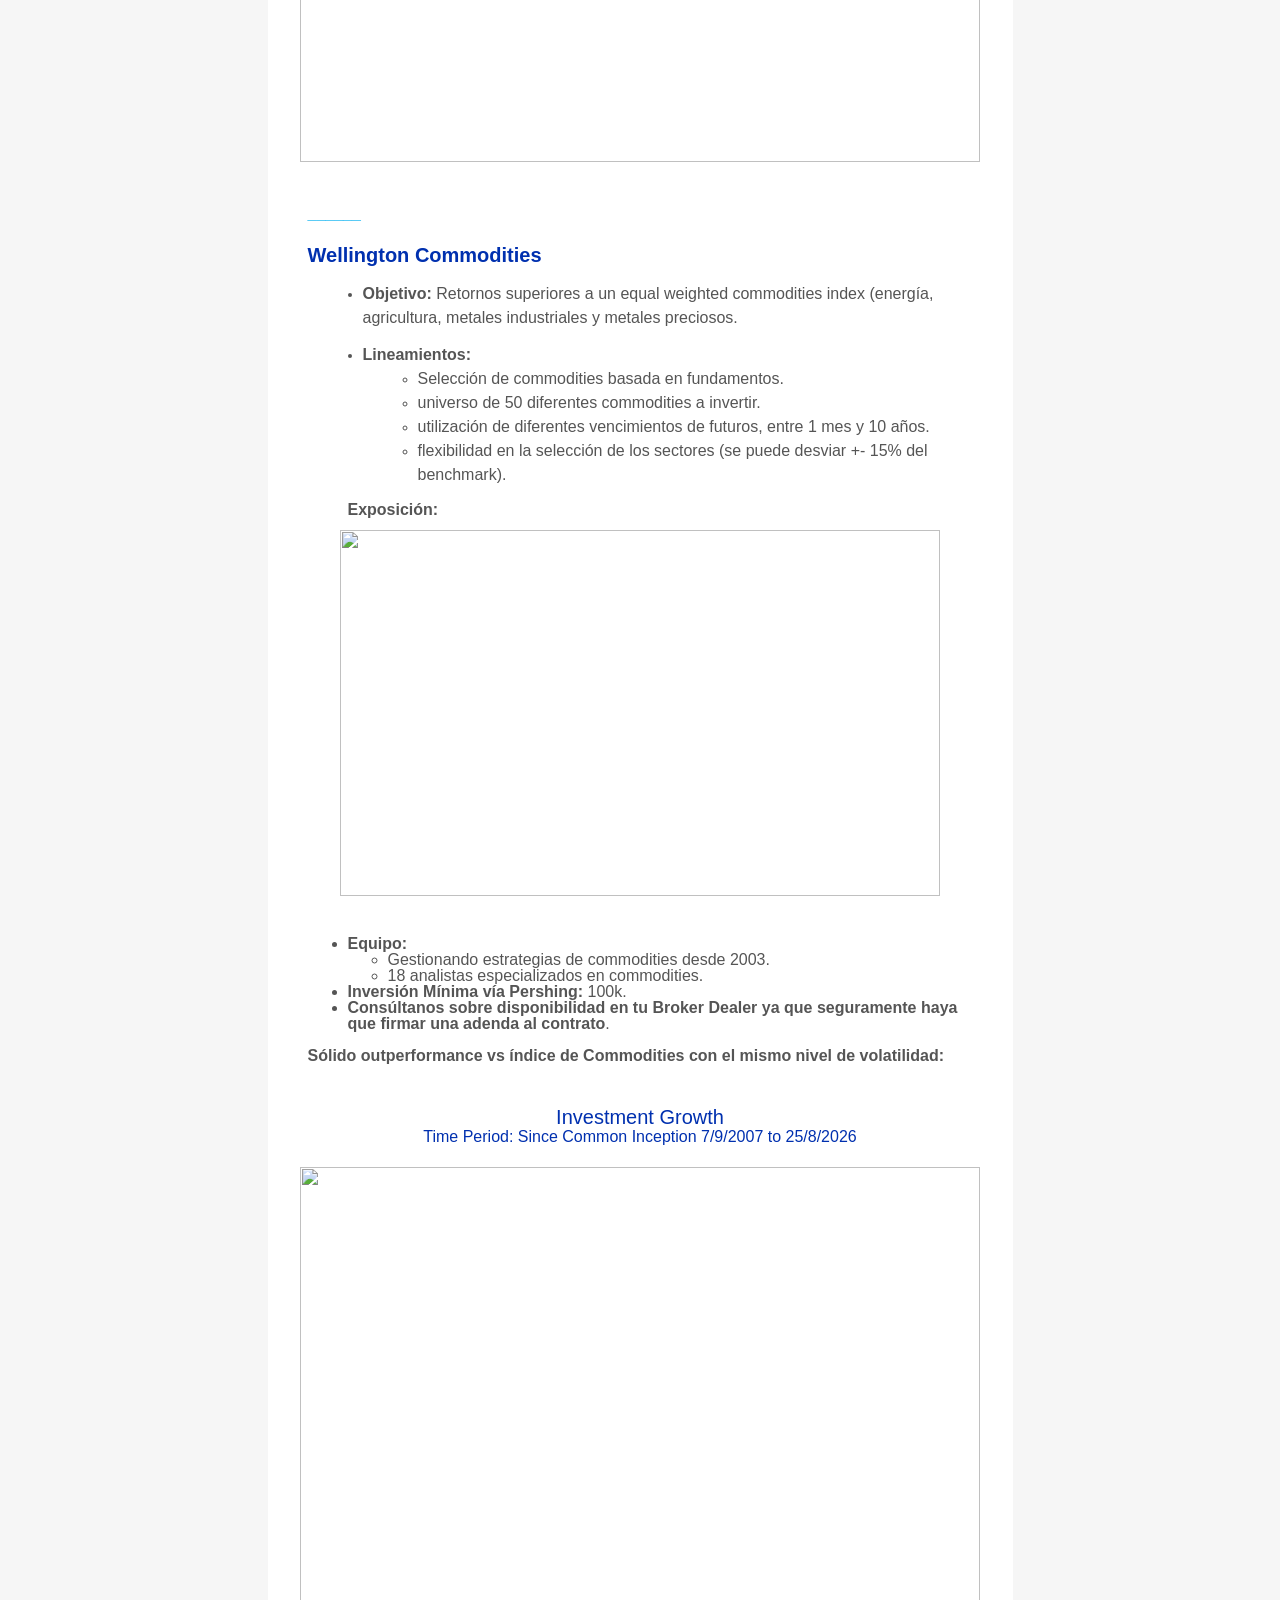
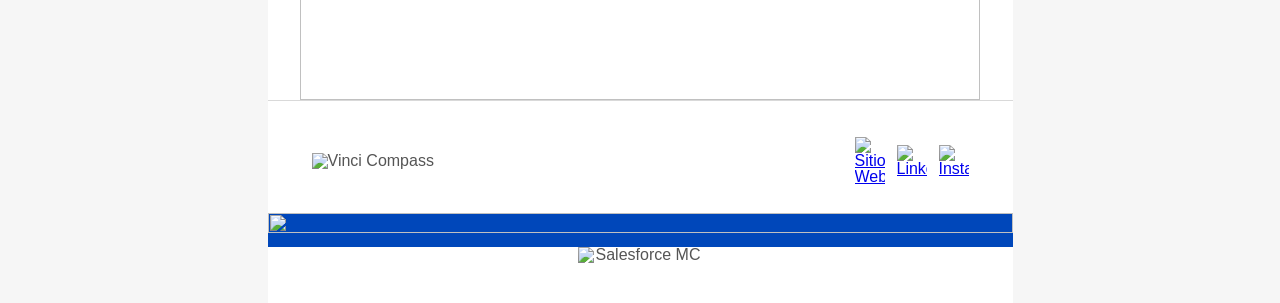
==== commit 1b30e54f: "fix: tarjeta certificado y chips en mobile; quitar footer 'enviado a' en emails" ====
--- a/emails/exposicion-a-commodities.html
+++ b/emails/exposicion-a-commodities.html
@@ -178,15 +178,6 @@
         </tbody></table>
         </td>
     </tr>    
-    <!-- FOOTER CONTENT -->
-    <tr>
-        <td align="center" style="font-family: Calibri; font-size: 13px; color: #959595; padding:0px 0px 25px 0px;">
-            Este email fue enviado a correo@ejemplo.com por 
-            <span>VINCI COMPASS<br>
-              <a href="#" target="_blank" style=" font-size:12px; color: #959595; text-decoration: none; font-weight:bold;text-decoration: underline;">Política de Privacidad</a> | <a href="#" target="_blank" style="font-size:12px; color: #959595; text-decoration: none; font-weight:bold;text-decoration: underline;">Desuscribir</a>
-            </span>
-          </td>
-    </tr> 
 </tbody></table>
 </td></tr></tbody></table>  </td> </tr> </tbody> </table> </td> </tr> </tbody> </table> </td> </tr> </tbody></table> </td> </tr> </tbody></table> </td> </tr> </tbody></table> </td> </tr> </tbody></table> </td> </tr> <tr> <td valign="top">  </td> </tr> </tbody></table>  
 </body></html>
